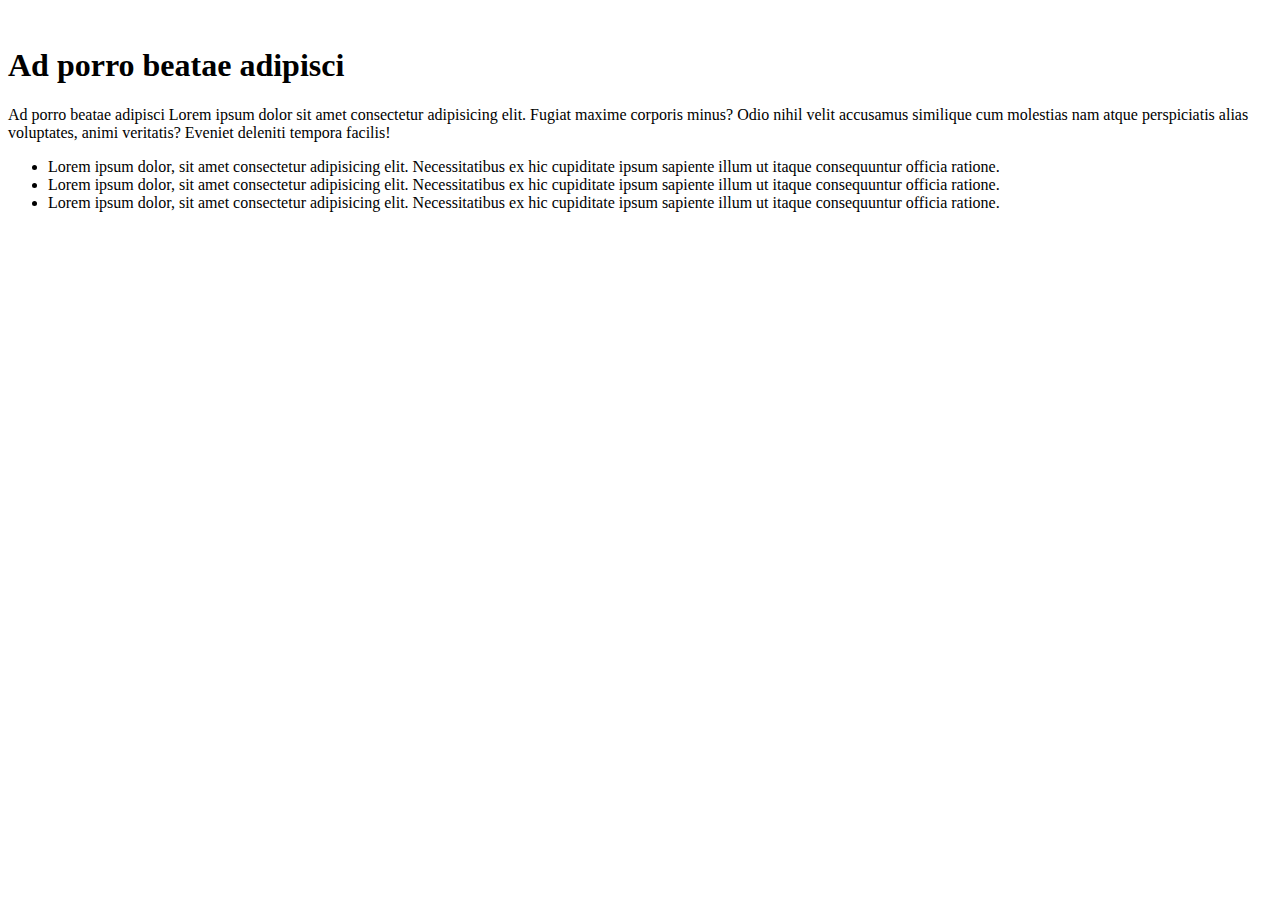
==== wireframes.html @ 83ed97d9 "Add project" ====
<!DOCTYPE html>
<html lang="en">
  <head>
    <meta charset="UTF-8" />
    <meta name="viewport" content="width=device-width, initial-scale=1.0" />
    <title>Document</title>
  </head>
  <body>
    <article>
      <img src="" alt="" />
      <h1>Ad porro beatae adipisci</h1>
      <p>
        Ad porro beatae adipisci Lorem ipsum dolor sit amet consectetur
        adipisicing elit. Fugiat maxime corporis minus? Odio nihil velit
        accusamus similique cum molestias nam atque perspiciatis alias
        voluptates, animi veritatis? Eveniet deleniti tempora facilis!
      </p>
      <ul>
        <li>
          Lorem ipsum dolor, sit amet consectetur adipisicing elit.
          Necessitatibus ex hic cupiditate ipsum sapiente illum ut itaque
          consequuntur officia ratione.
        </li>
        <li>
          Lorem ipsum dolor, sit amet consectetur adipisicing elit.
          Necessitatibus ex hic cupiditate ipsum sapiente illum ut itaque
          consequuntur officia ratione.
        </li>
        <li>
          Lorem ipsum dolor, sit amet consectetur adipisicing elit.
          Necessitatibus ex hic cupiditate ipsum sapiente illum ut itaque
          consequuntur officia ratione.
        </li>
      </ul>
    </article>
  </body>
</html>
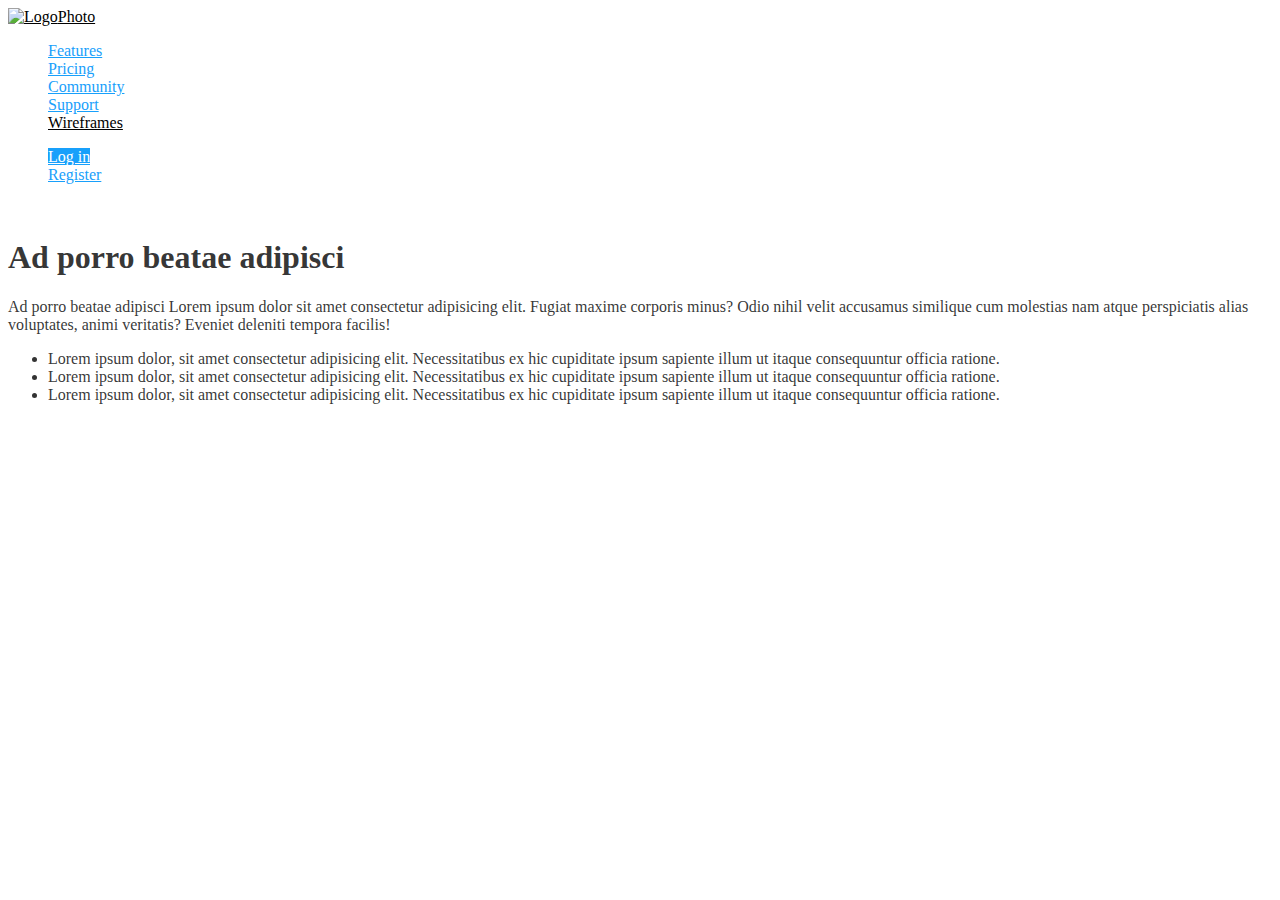
==== commit ce408b9a: "Added common.css" ====
--- a/wireframes.html
+++ b/wireframes.html
@@ -1,37 +1,44 @@
 <!DOCTYPE html>
 <html lang="en">
-  <head>
-    <meta charset="UTF-8" />
-    <meta name="viewport" content="width=device-width, initial-scale=1.0" />
+<head>
+    <meta charset="UTF-8">
+    <meta name="viewport" content="width=device-width, initial-scale=1.0">
     <title>Document</title>
-  </head>
-  <body>
+    <link rel="stylesheet" href="./css/common.css">
+    <link rel="stylesheet" href="./css/styles.css" />
+</head>
+<body>
+
+    <!-- Шапка страницы -->
+    <header>
+        <nav>
+            <!-- Logo -->
+            <a href="/" class="logo"> <img src="" alt="Logo" />Photo </a>
+    
+            <ul class="site-nav list">
+                <li><a href="./index.html" class="link">Features</a></li>
+                <li><a href="" class="link">Pricing</a></li>
+                <li><a href="" class="link">Community</a></li>
+                <li><a href="" class="link">Support</a></li>
+                <li><a href="./wireframes.html" class="link current">Wireframes</a></li>
+            </ul>
+    
+            <ul class="auth-nav list">
+                <li><a href="" class="button primary">Log in</a></li>
+                <li><a href="" class="button secondary">Register</a></li>
+            </ul>
+        </nav>
+    </header>
     <article>
-      <img src="" alt="" />
-      <h1>Ad porro beatae adipisci</h1>
-      <p>
-        Ad porro beatae adipisci Lorem ipsum dolor sit amet consectetur
-        adipisicing elit. Fugiat maxime corporis minus? Odio nihil velit
-        accusamus similique cum molestias nam atque perspiciatis alias
-        voluptates, animi veritatis? Eveniet deleniti tempora facilis!
-      </p>
-      <ul>
-        <li>
-          Lorem ipsum dolor, sit amet consectetur adipisicing elit.
-          Necessitatibus ex hic cupiditate ipsum sapiente illum ut itaque
-          consequuntur officia ratione.
-        </li>
-        <li>
-          Lorem ipsum dolor, sit amet consectetur adipisicing elit.
-          Necessitatibus ex hic cupiditate ipsum sapiente illum ut itaque
-          consequuntur officia ratione.
-        </li>
-        <li>
-          Lorem ipsum dolor, sit amet consectetur adipisicing elit.
-          Necessitatibus ex hic cupiditate ipsum sapiente illum ut itaque
-          consequuntur officia ratione.
-        </li>
-      </ul>
+        <img src="" alt=""/>
+        <h1>Ad porro beatae adipisci</h1>
+        <p>Ad porro beatae adipisci Lorem ipsum dolor sit amet consectetur adipisicing elit. Fugiat maxime corporis minus? Odio nihil velit accusamus similique cum molestias nam atque perspiciatis alias voluptates, animi veritatis? Eveniet deleniti tempora facilis!</p>
+        <ul>
+            <li>Lorem ipsum dolor, sit amet consectetur adipisicing elit. Necessitatibus ex hic cupiditate ipsum sapiente illum ut itaque consequuntur officia ratione.</li>            
+            <li>Lorem ipsum dolor, sit amet consectetur adipisicing elit. Necessitatibus ex hic cupiditate ipsum sapiente illum ut itaque consequuntur officia ratione.</li>            
+            <li>Lorem ipsum dolor, sit amet consectetur adipisicing elit. Necessitatibus ex hic cupiditate ipsum sapiente illum ut itaque consequuntur officia ratione.</li>            
+        </ul>
     </article>
-  </body>
-</html>
+    
+</body>
+</html>--- a/css/common.css
+++ b/css/common.css
@@ -0,0 +1,45 @@
+:root {
+  --primary-text-color: rgba(0, 0, 0, 0.8);
+  --title-text-color: #000000;
+  --accent-color: #18a0fb;
+  --primary-white-color: #ffffff;
+}
+
+body {
+  background-color: var(--primary-white-color);
+  color: var(--primary-text-color);
+}
+
+.list {
+  list-style: none;
+}
+
+/* цвет основного текста rgba(0, 0, 0, 0.8) */
+/* вторичный цвет текста #000000 */
+/* белый #FFFFFF */
+/* акцент #18A0FB */
+/* вторичный цвет фона #F5F5F5 */
+
+/* Logo */
+.logo {
+  color: var(--title-text-color);
+}
+
+.logo:hover,
+.logo:focus {
+  color: var(--accent-color);
+}
+
+/* Site-nav */
+.site-nav .link {
+  color: var(--accent-color);
+}
+
+.site-nav .link:hover,
+.site-nav .link:focus {
+  color: var(--title-text-color);
+}
+
+.site-nav .link.current {
+  color: var(--title-text-color);
+}
--- a/css/styles.css
+++ b/css/styles.css
@@ -0,0 +1,35 @@
+/* Hero */
+.hero-title {
+  color: var(--title-text-color);
+}
+
+/* Section */
+.section-title {
+  color: var(--title-text-color);
+}
+
+/* Features */
+.feature-list .title {
+  color: var(--title-text-color);
+}
+
+/* Examples */
+.work-list .title {
+  color: var(--title-text-color);
+}
+
+/* Buttons */
+.button {
+  color: var(--title-text-color);
+  background-color: var(--primary-white-color);
+}
+
+.button.primary {
+  color: var(--primary-white-color);
+  background-color: var(--accent-color);
+}
+
+.button.secondary {
+  color: var(--accent-color);
+  background-color: var(--primary-white-color);
+}
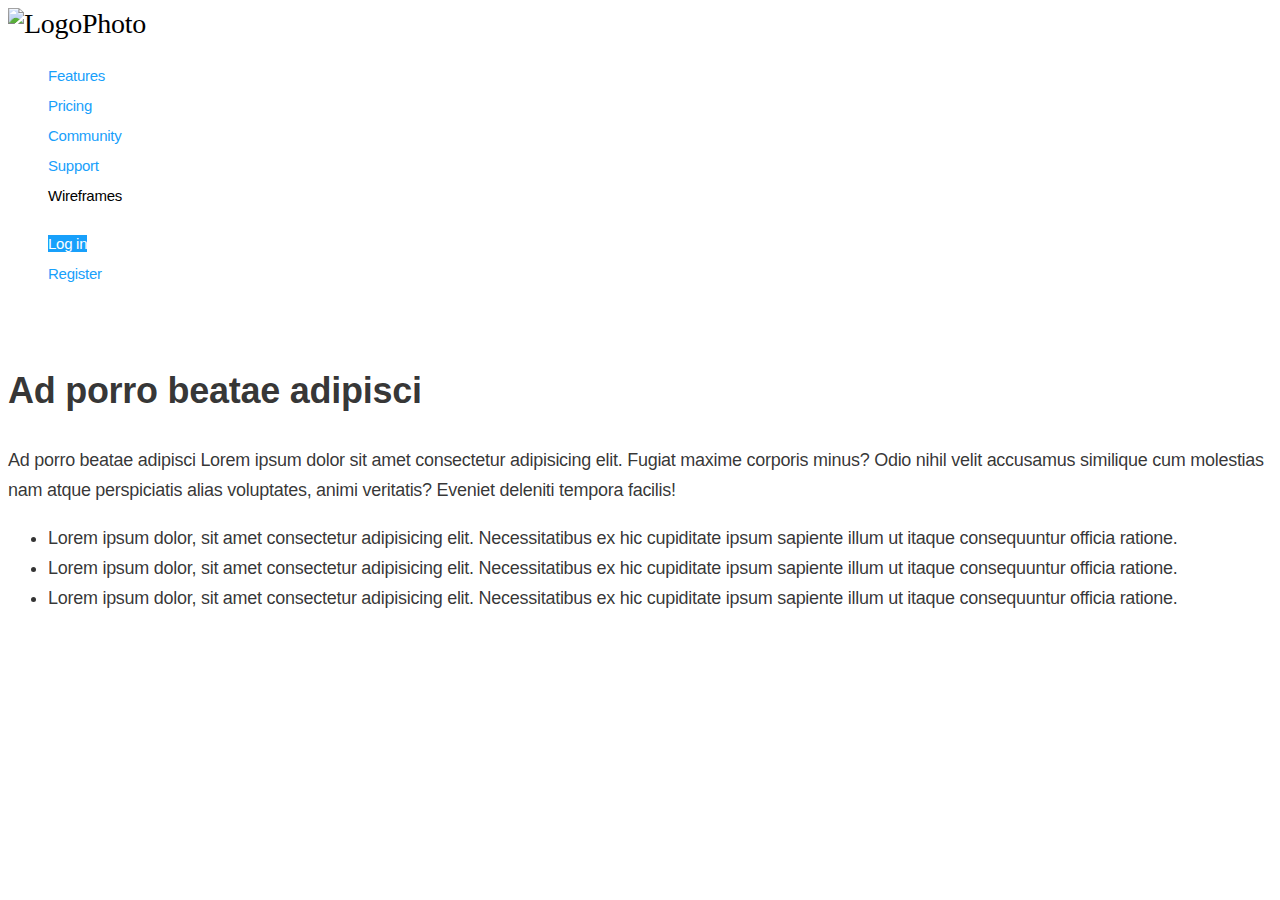
==== commit 72e2dfbf: "Main page link fixed" ====
--- a/wireframes.html
+++ b/wireframes.html
@@ -1,44 +1,61 @@
 <!DOCTYPE html>
 <html lang="en">
-<head>
-    <meta charset="UTF-8">
-    <meta name="viewport" content="width=device-width, initial-scale=1.0">
+  <head>
+    <meta charset="UTF-8" />
+    <meta name="viewport" content="width=device-width, initial-scale=1.0" />
     <title>Document</title>
-    <link rel="stylesheet" href="./css/common.css">
+    <link rel="stylesheet" href="./css/common.css" />
     <link rel="stylesheet" href="./css/styles.css" />
-</head>
-<body>
-
+  </head>
+  <body>
     <!-- Шапка страницы -->
     <header>
-        <nav>
-            <!-- Logo -->
-            <a href="/" class="logo"> <img src="" alt="Logo" />Photo </a>
-    
-            <ul class="site-nav list">
-                <li><a href="./index.html" class="link">Features</a></li>
-                <li><a href="" class="link">Pricing</a></li>
-                <li><a href="" class="link">Community</a></li>
-                <li><a href="" class="link">Support</a></li>
-                <li><a href="./wireframes.html" class="link current">Wireframes</a></li>
-            </ul>
-    
-            <ul class="auth-nav list">
-                <li><a href="" class="button primary">Log in</a></li>
-                <li><a href="" class="button secondary">Register</a></li>
-            </ul>
-        </nav>
+      <nav>
+        <!-- Logo -->
+        <a href="/index.html" class="logo"> <img src="" alt="Logo" />Photo </a>
+
+        <ul class="site-nav list">
+          <li><a href="./index.html" class="link">Features</a></li>
+          <li><a href="" class="link">Pricing</a></li>
+          <li><a href="" class="link">Community</a></li>
+          <li><a href="" class="link">Support</a></li>
+          <li>
+            <a href="./wireframes.html" class="link current">Wireframes</a>
+          </li>
+        </ul>
+
+        <ul class="auth-nav list">
+          <li><a href="" class="button primary">Log in</a></li>
+          <li><a href="" class="button secondary">Register</a></li>
+        </ul>
+      </nav>
     </header>
     <article>
-        <img src="" alt=""/>
-        <h1>Ad porro beatae adipisci</h1>
-        <p>Ad porro beatae adipisci Lorem ipsum dolor sit amet consectetur adipisicing elit. Fugiat maxime corporis minus? Odio nihil velit accusamus similique cum molestias nam atque perspiciatis alias voluptates, animi veritatis? Eveniet deleniti tempora facilis!</p>
-        <ul>
-            <li>Lorem ipsum dolor, sit amet consectetur adipisicing elit. Necessitatibus ex hic cupiditate ipsum sapiente illum ut itaque consequuntur officia ratione.</li>            
-            <li>Lorem ipsum dolor, sit amet consectetur adipisicing elit. Necessitatibus ex hic cupiditate ipsum sapiente illum ut itaque consequuntur officia ratione.</li>            
-            <li>Lorem ipsum dolor, sit amet consectetur adipisicing elit. Necessitatibus ex hic cupiditate ipsum sapiente illum ut itaque consequuntur officia ratione.</li>            
-        </ul>
+      <img src="" alt="" />
+      <h1>Ad porro beatae adipisci</h1>
+      <p>
+        Ad porro beatae adipisci Lorem ipsum dolor sit amet consectetur
+        adipisicing elit. Fugiat maxime corporis minus? Odio nihil velit
+        accusamus similique cum molestias nam atque perspiciatis alias
+        voluptates, animi veritatis? Eveniet deleniti tempora facilis!
+      </p>
+      <ul>
+        <li>
+          Lorem ipsum dolor, sit amet consectetur adipisicing elit.
+          Necessitatibus ex hic cupiditate ipsum sapiente illum ut itaque
+          consequuntur officia ratione.
+        </li>
+        <li>
+          Lorem ipsum dolor, sit amet consectetur adipisicing elit.
+          Necessitatibus ex hic cupiditate ipsum sapiente illum ut itaque
+          consequuntur officia ratione.
+        </li>
+        <li>
+          Lorem ipsum dolor, sit amet consectetur adipisicing elit.
+          Necessitatibus ex hic cupiditate ipsum sapiente illum ut itaque
+          consequuntur officia ratione.
+        </li>
+      </ul>
     </article>
-    
-</body>
-</html>+  </body>
+</html>
--- a/css/common.css
+++ b/css/common.css
@@ -8,10 +8,16 @@
 body {
   background-color: var(--primary-white-color);
   color: var(--primary-text-color);
+
+  font-family: Montserrat, sans-serif;
+  letter-spacing: -0.015em;
+  font-size: 18px;
+  line-height: 1.67;
 }
 
 .list {
   list-style: none;
+  text-decoration: none;
 }
 
 /* цвет основного текста rgba(0, 0, 0, 0.8) */
@@ -23,6 +29,11 @@
 /* Logo */
 .logo {
   color: var(--title-text-color);
+
+  font-family: Comfortaa, cursive;
+  font-size: 28px;
+  line-height: 1.14;
+  text-decoration: none;
 }
 
 .logo:hover,
@@ -33,6 +44,11 @@
 /* Site-nav */
 .site-nav .link {
   color: var(--accent-color);
+
+  font-weight: 500;
+  font-size: 15px;
+  line-height: 1.2;
+  text-decoration: none;
 }
 
 .site-nav .link:hover,
--- a/css/styles.css
+++ b/css/styles.css
@@ -1,27 +1,52 @@
 /* Hero */
 .hero-title {
   color: var(--title-text-color);
+
+  font-weight: 400;
+  font-size: 56px;
+  line-height: 1.43;
+  text-align: center;
 }
 
 /* Section */
 .section-title {
   color: var(--title-text-color);
+
+  font-weight: 400;
+  font-size: 48px;
+  line-height: 1.5;
+  text-align: center;
 }
 
-/* Features */
-.feature-list .title {
-  color: var(--title-text-color);
+.section-description {
+  font-size: 36px;
+  line-height: 1.39;
 }
 
-/* Examples */
+/* Features and Examples*/
+.feature-list .title,
 .work-list .title {
   color: var(--title-text-color);
+
+  font-weight: 700;
+  font-size: 24px;
+  line-height: 1.5;
+}
+
+.feature-list .text {
+  font-size: 18px;
+  line-height: 1.67;
 }
 
 /* Buttons */
 .button {
   color: var(--title-text-color);
   background-color: var(--primary-white-color);
+
+  font-weight: 500;
+  font-size: 15px;
+  line-height: 1.2;
+  text-decoration: none;
 }
 
 .button.primary {
